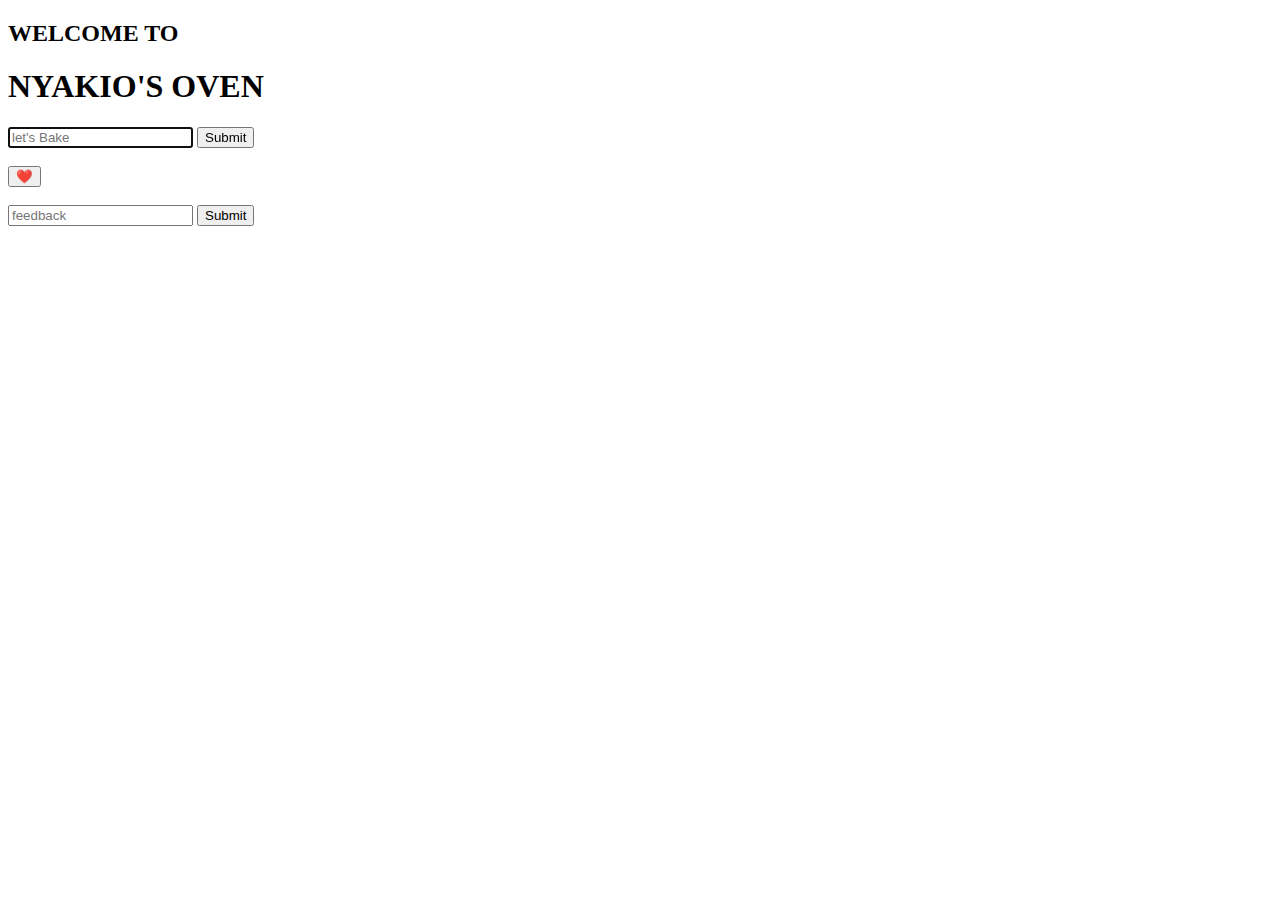
==== index.html @ c04154d8 "update index.html with header and search" ====
<!DOCTYPE html>
<html lang="en">
<head>
    <meta charset="UTF-8">
    <meta http-equiv="X-UA-Compatible" content="IE=edge">
    <meta name="viewport" content="width=device-width, initial-scale=1.0">
    <title>Baking recipes</title>
</head>
<body>
    <h2>WELCOME TO</h2>
    <h1>NYAKIO'S OVEN</h1>

    <form>
        
        <input autocomplete = "off" autofocus name="q" placeholder ="let's Bake" type = "text">
        <input type = "Submit" >
    </form>
    <br>
    <button id='heart' > ❤️ </button>
    <br>
    <br>
    <form>
        <input autocomplete = "off" autofocus name="q" placeholder ="feedback" type = "text">
        <input type = "Submit" >
    </form>
  
</body>
</html>
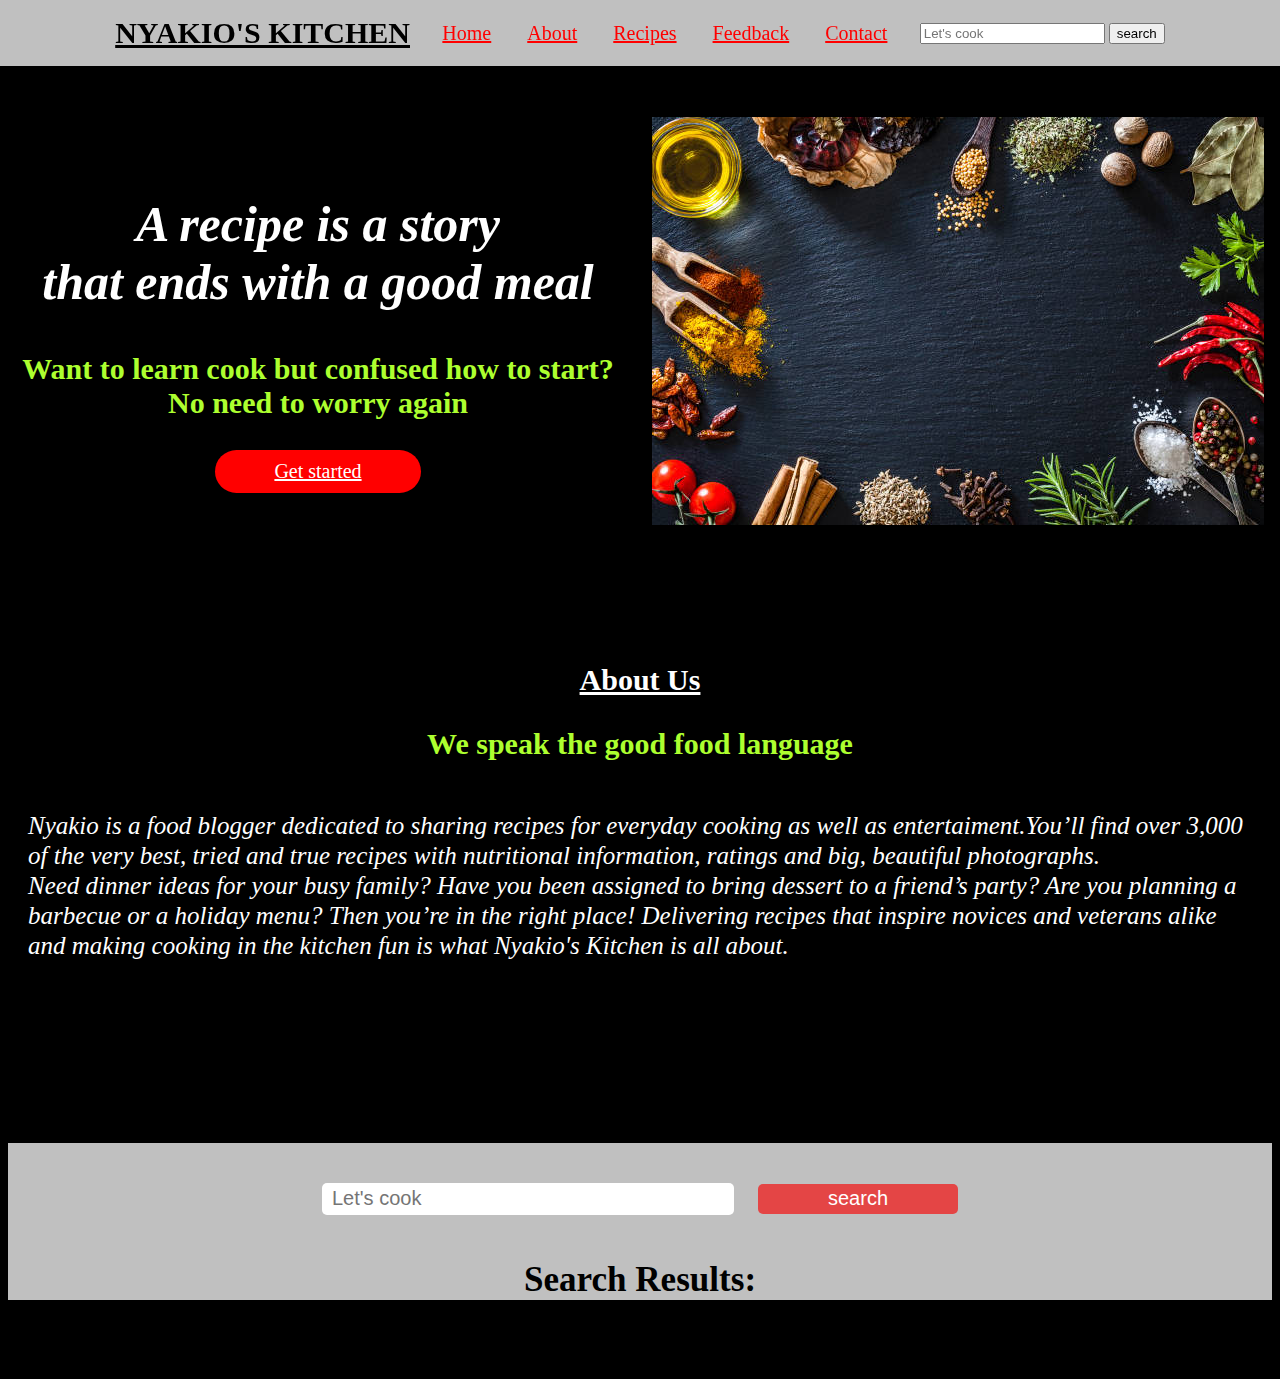
==== commit f09cc1e9: "add all files" ====
--- a/index.html
+++ b/index.html
@@ -4,25 +4,223 @@
     <meta charset="UTF-8">
     <meta http-equiv="X-UA-Compatible" content="IE=edge">
     <meta name="viewport" content="width=device-width, initial-scale=1.0">
-    <title>Baking recipes</title>
+    <link rel="stylesheet" href="./new3.css" />
+    <title>Food recipes</title>
 </head>
 <body>
-    <h2>WELCOME TO</h2>
-    <h1>NYAKIO'S OVEN</h1>
-
-    <form>
-        
-        <input autocomplete = "off" autofocus name="q" placeholder ="let's Bake" type = "text">
-        <input type = "Submit" >
-    </form>
-    <br>
-    <button id='heart' > ❤️ </button>
+    <!-- LOgo,Navigaton bar and Sarxh button -->
+     <div class="header">
+        <a href="#" id="logo">NYAKIO'S KITCHEN</a>
+        <nav id="navigationbar">
+            <a href="#page">Home</a>
+            <a href="#about-section">About</a>
+            <a href="#search-recipe">Recipes</a>
+            <a href="#Feedback">Feedback</a>
+            <a href="#Contact">Contact</a>
+        </nav>
+        <form id="form">
+            <input type="text" class="search-bar" placeholder="Let's cook" name=""/>
+            
+            <input type="submit" class="button" value="search"/>
+        </form>
+       
+    </div>     
+    
+    <!-- Homepage : image and homepage headers -->
+    <section class="page" id="page">
+        <div class="card">
+            <div class="homepage">
+                <h2 id="paragraph">A recipe is a story <br> that ends with a good meal</h2>
+                <h3 id="homeh3">Want to learn cook but confused how to start? <br> No need to worry again </h3>
+                <a href="#form1" id="homebtn" class="homebtn">Get started</a>
+                    
+            </div>    
+            
+        </div>
+        <div id="homeimage">
+            <img src="home/p2.jpg" alt="Home">
+        </div>
+    </section>
+
+    <!-- About -->
+    <section class="about" id="about-section">
+
+        <div class="about-img">
+            <!-- <img src="home/p2.jpg"> -->
+        </div>
+        <div class="about-text">
+
+            <h2 id="abouth3">About Us</h2>
+            <h3 id="abouth2">We speak the good food language</h3>
+            <p id="aboutparagraph"> Nyakio is a food blogger dedicated to sharing recipes for everyday cooking as well as entertaiment.You’ll find over 3,000 of the very best, tried and true recipes with nutritional information, ratings and big, beautiful photographs. <br> Need dinner ideas for your busy family? Have you been assigned to bring dessert to a friend’s party? Are you planning a barbecue or a holiday menu? Then you’re in the right place! Delivering recipes that inspire novices and veterans alike and making cooking in the kitchen fun is what Nyakio's Kitchen is all about.</p>
+            
+        </div>
+    </section>
+    <!-- recipes 1 -->
+    
+        
+    <section >
+        <div id="searchcolor">
+            
+            <form id="form1">
+                <input type="text" id="recipeSearch" class="search-bar" placeholder="Let's cook" name=""/>
+                <input type="submit" id ="searchInput" class="button" value="search"/>
+            </form>
+            <div class="searchResults" id="search-recipe">
+                <h3>Search Results:</h3>
+            </div> 
+        </div>
+        
+        
+        <div class="meal-recipes" id="meal-recipes">
+             
+            <!-- <div class="recipe">
+                <h2 class="titlerecipe">Search Results: </h2> 
+                 <div class="meal-item">
+                    <div id="meal-img">
+                        <img src="home/p2.jpg" alt="food">
+                    </div>
+                    <div id="meal-name">
+                        <h3 id="name">Fish plate</h3>
+                        <a href="#" class="recipe-btn" >Get Recipe</a>
+                    </div>
+                </div> 
+            </div> -->
+        </div>
+        
+    </section>
+    </div>
     <br>
     <br>
-    <form>
-        <input autocomplete = "off" autofocus name="q" placeholder ="feedback" type = "text">
-        <input type = "Submit" >
-    </form>
+
+    <!-- <div class="container">
+        <form action="action_page.php">
+      
+          <label for="fname">First Name</label>
+          <input type="text" id="fname" name="firstname" placeholder="Your name..">
+      
+          <label for="lname">Last Name</label>
+          <input type="text" id="lname" name="lastname" placeholder="Your last name..">
+      
+          <label for="country">Country</label>
+          <select id="country" name="counties">
+            <option value="Kenya">Kirinyaga</option>
+            <option value="Nairobi">Nairobi</option>
+            <option value="Mombasa">Mombasa</option>
+            <option value="Kisumu">Kisimu</option>
+            <option value="Muranga">Muranga</option>
+            <option value="Kiambu">Kiambu</option>
+            <option value="Embu">Embu</option>
+            <option value="Meru">Meru</option>
+            <option value="Nyeri">Nyeri</option>
+          </select>
+      
+          <label for="subject">Subject</label>
+          <textarea id="subject" name="subject" placeholder="Write something.." style="height:200px"></textarea>
+      
+          <input type="submit" value="Submit">
+      
+        </form>
+      </div>
+     -->
+
+    <!--feedback section -->
+    
+   
+       <!-- <section>
+            <div class="contacts">
+                <h2>Contact Us</h2>
+            </div>
+        <div class="info"> 
+            section 
+            <div class="box">
+                 <div class="icon"></div> 
+                <div class="text">
+                    <h3>Phone</h3>
+                    <p>+254 702 012191</p>
+                    <p>+254 702 012191</p>
+                </div>
+
+                <div class="text">
+                    <h3>Email</h3>
+                    <hp>emmanyakio@gmail.com</hp><br>
+                    <hp>emmanyakio@gmail.com</hp>
+                </div>
+            </div>
+        </div>
+        
+    </section> <section>
+        <div class="contactForm">
+            <form>
+                <h2>Send Message</h2>
+                <div class ="inputBox">
+                    <input type="text" name=""required="required" placeholder="Full Name">
+            
+                <h2>Send Message</h2>
+                <div class ="inputBox">
+                    <input type="text" name=""required="required" placeholder="Email">
+                  
+                </div>
+                <h2>Send Message</h2>
+                <div class ="inputBox">
+                    <textarea required="required"></textarea>
+                   
+                </div>
+                <div class ="inputBox">
+                    <input type="submit" name="" value="Send">
+                  
+                </div>
+            </form>
+        </div>
+        </section> 
+    <section> <section>
+        <div class="contactForm">
+            <form>
+                <h2>Send Message</h2>
+                <div class ="inputBox">
+                    <input type="text" name=""required="required" placeholder="Full Name">
+            
+                <h2>Send Message</h2>
+                <div class ="inputBox">
+                    <input type="text" name=""required="required" placeholder="Email">
+                  
+                </div>
+                <h2>Send Message</h2>
+                <div class ="inputBox">
+                    <textarea required="required"></textarea>
+                   
+                </div>
+                <div class ="inputBox">
+                    <input type="submit" name="" value="Send">
+                  
+                </div>
+            </form>
+        </div>
+        </section> 
+        <div class="contactForm">
+            <form>
+                <h2>Send Message</h2>
+                <div class ="inputBox">
+                    <input type="text" name=""required="required" placeholder="Full Name">
+            
+                <h2>Send Message</h2>
+                <div class ="inputBox">
+                    <input type="text" name=""required="required" placeholder="Email">
+                  
+                </div>
+                <h2>Send Message</h2>
+                <div class ="inputBox">
+                    <textarea required="required"></textarea>
+                   
+                </div>
+                <div class ="inputBox">
+                    <input type="submit" name="" value="Send">
+                  
+                </div>
+            </form>
+        </div>
+        </section>  -->
   
+    <script src="index.js"></script>
 </body>
 </html>--- a/new3.css
+++ b/new3.css
@@ -0,0 +1,239 @@
+
+body{
+    background:black;
+    color:white
+}
+
+/* navigation and logo  */
+.header{
+    position:fixed;
+    top:0;
+    left:0;
+    right:0;
+    z-index: 1000;
+    background:silver;
+    display:flex;
+    align-items: center;
+    justify-content:space-between;
+    padding: 1rem 9%;
+    box-shadow: 0 0.5rem 1rem rgba(0,0,0,0.1)
+
+
+} 
+#logo{
+    font-size: 30px;
+    font-weight: bold;
+    color: black;
+}
+#navigationbar a{
+    font-size: 20px;
+    color:red;
+    margin: 0 1rem;
+}
+
+#navigationbar a:hover{
+    color:blue;
+}
+
+/* end 1 */
+section {
+    padding:0px
+}
+ /* home page start */
+.page {
+    width:100%;
+    min-height: 70vh;
+    display: grid;
+    grid-template-columns: repeat(2, 1fr);
+     grid-gap:1.5rem;
+    align-items: center;
+    
+    /* font-size:30px; */
+  
+
+}
+
+/* .card{ 
+    background:black;
+    border-radius: 30px;
+    width: 70%; 
+    
+    max-width: 500px;
+    padding: 10px
+     
+ }*/
+ 
+ .homepage {
+    
+    text-align: center;
+    align-items:center;  
+    /* padding:10px 20px;    */
+    
+} 
+#homeh3{
+    font-size: 30px;
+    color:greenyellow
+}
+
+#homebtn{
+    display: inline-block;
+    padding: 10px 20px;
+    color:white;
+    font-size: 20px;
+    background:red;
+    border-radius: 30px;
+    width: 30%;
+    
+    max-width: 1200px;
+    padding: 10px
+}
+#paragraph{
+    font-size: 50px;
+    font-style:italic;
+    font-weight:bold;
+    color:white;
+    
+} 
+/* end of home page */
+
+/* about page start */
+.about{
+    /* display:grid; 20*/
+    /* grid-template-columns: repeat(2, 1fr); */
+    grid-gap: 0.7rem;
+    align-items: center;
+    min-height: 50vh;
+    color:white;
+}
+#abouth2{
+    font-size: 30px;
+    color:greenyellow;
+    text-align: center
+}
+#aboutparagraph{
+    font-size: 25px;
+    line-height: 30px;
+    padding: 20px;
+    font-style: italic;
+    font-family: "open sans",;
+}
+#abouth3{
+    font-size: 30px;
+    text-decoration: underline;
+    font-style: bold;
+    text-align: center;
+   
+} 
+
+/* recipe start */
+
+
+/* start *******/
+/* .mealItem{
+    display: flex;
+    float: left;
+    width: 400px;
+    font-size: 18px;
+    
+} */
+#meal-img{
+    width: 100%;
+    height: 250px;
+    border-radius:5px;
+}
+.mealItem{
+    display: inline;
+    float: left;
+    width: 300px;
+    margin: 10px;
+    background-color:white;
+    border-radius: 5px;
+    /* width: 100%;  */
+    border-color: black;
+    border-style: solid;
+    border-width: 1px;
+    /* max-width: 500px; */
+    /* padding: 5px; */
+   color:black
+
+}
+.mealItem:hover{
+    border-color: white;
+}
+
+
+.btn{
+    display: block;
+    float: right;
+    background-color:white;
+    color:black;
+    margin: 10px;
+    padding: 5px;
+    border:none;
+    border-radius: 5px;
+}
+p{
+    padding: 0px 10px ;
+}
+.ingredient-list{
+    padding: 15px;
+}
+#likeBtn{
+    float:left;
+    margin: 5px;
+}
+.h3instruction{
+    display: none;
+
+}
+.ingredient-list{
+    display: none;
+}
+
+#getRecipe{
+    background-color: yellowgreen;
+    color: black
+}
+
+#form1{
+    text-align: center;
+    padding-top: 30px;
+
+}
+
+/* search input */
+#recipeSearch{
+    width: 400px;
+    height: 30px;
+    margin: 10px;
+    border: none;
+    border-radius: 5px;
+    font-size: 20px;
+    padding-left: 10px
+}
+/* heading  results*/
+#search-recipe{
+    text-align: center;
+    font-size: 30px;
+    color:black;
+    margin-bottom: 0px;}
+
+
+#searchcolor{
+    background-color: silver;
+    margin-top: 30px;
+
+}
+
+/* search button */
+#searchInput{
+    width: 200px;
+    height: 30px;
+    margin: 10px;
+    border: none;
+    border-radius: 5px;
+    font-size: 20px;
+    background-color: rgb(228, 69, 69);
+    color: white
+}
+/*  */
